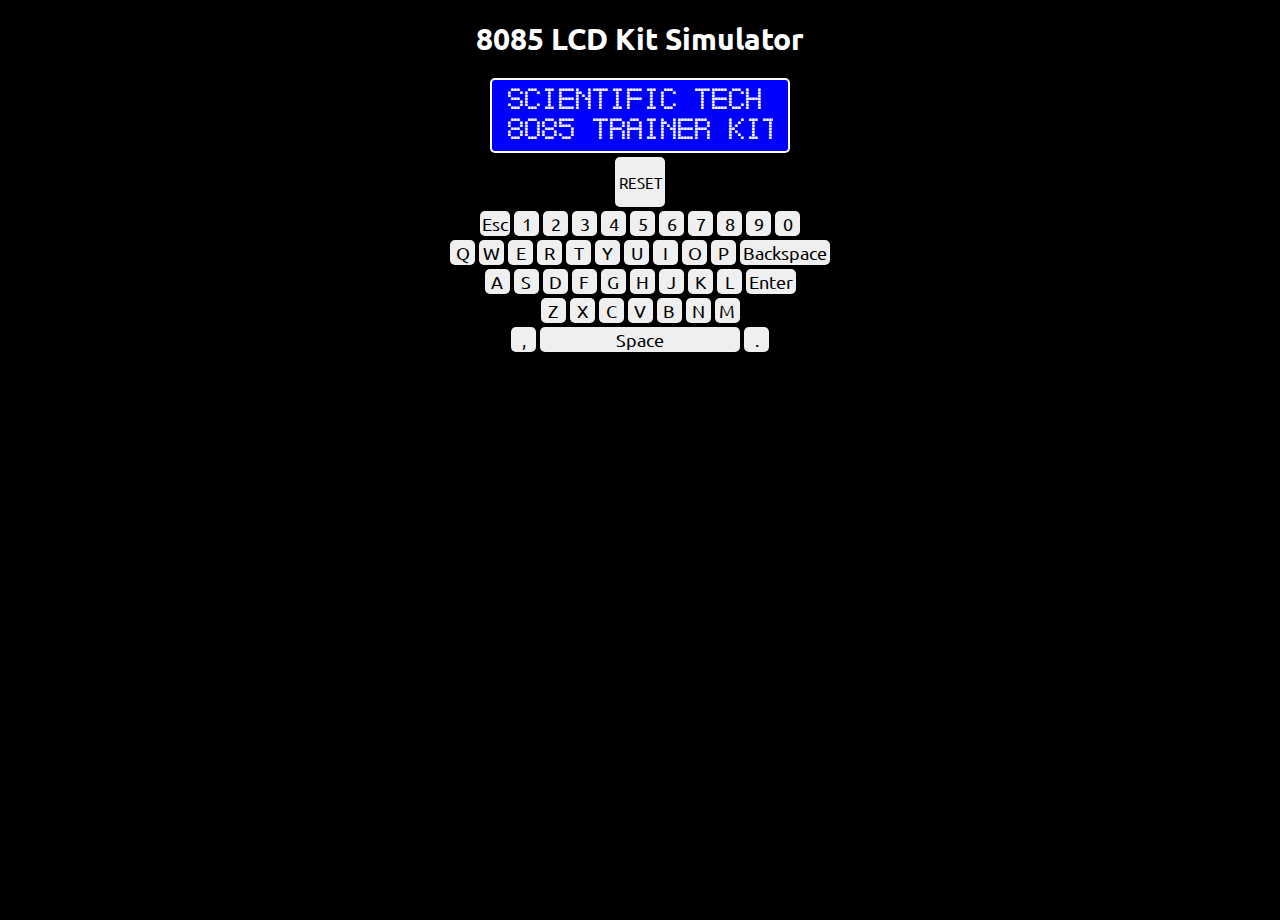
==== index.html @ 81e61421 "index.html" ====
<!DOCTYPE html>
<html lang="en">
<head>
    <meta charset="UTF-8">
    <meta name="viewport" content="width=device-width, initial-scale=1.0">
    <title>8085 LCD Kit Simulator</title>
    <link rel="stylesheet" href="style.css">
</head>
<body>
    <h1>8085 LCD Kit Simulator</h1>
    <p><a href="https://dhekshith4113.github.io/8085_SSD_Simulator/indexSSD.html" target="_blank">Try 8085 SSD Kit Simulator</a></p>
    <div class="lcd">
        <p id="lcdTop"></p>
        <input id="lcdBottom"></input>
    </div>
    <div class="keyboard">
        <button id="reset">RESET</button>
        <div class="row">
            <button id="escape">Esc</button>
            <button class="btn hex">1</button>
            <button class="btn hex">2</button>
            <button class="btn hex">3</button>
            <button class="btn hex">4</button>
            <button class="btn hex">5</button>
            <button class="btn hex">6</button>
            <button class="btn hex">7</button>
            <button class="btn hex">8</button>
            <button class="btn hex">9</button>
            <button class="btn hex">0</button>
        </div>
        <div class="row">
            <button class="btn">Q</button>
            <button class="btn">W</button>
            <button class="btn hex">E</button>
            <button class="btn spclbtn">R</button>
            <button class="btn">T</button>
            <button class="btn">Y</button>
            <button class="btn">U</button>
            <button class="btn">I</button>
            <button class="btn">O</button>
            <button class="btn">P</button>
            <button id="backspace" class="btn hex">Backspace</button>
        </div>
        <div class="row">
            <button class="btn hex spclbtn">A</button>
            <button class="btn">S</button>
            <button class="btn hex">D</button>
            <button class="btn hex">F</button>
            <button class="btn spclbtn">G</button>
            <button class="btn">H</button>
            <button class="btn">J</button>
            <button class="btn">K</button>
            <button class="btn">L</button>
            <button id="enter"class="btn hex">Enter</button>
        </div>
        <div class="row">
            <button class="btn">Z</button>
            <button class="btn">X</button>
            <button class="btn hex">C</button>
            <button class="btn">V</button>
            <button class="btn hex">B</button>
            <button class="btn">N</button>
            <button class="btn spclbtn">M</button>
        </div>
        <div class="row">
            <button class="btn">,</button>
            <button id="space" class="btn">Space</button>
            <button class="btn">.</button>
        </div>
    </div>
    <script src="script.js"></script>
</body>
</html>
---- style.css ----
@import url('https://fonts.googleapis.com/css2?family=Ubuntu:wght@300&display=swap');
/* @import url('https://db.onlinewebfonts.com/c/2427d7acdb15d5c064b9ced748f0da75?family=LED+Dot-Matrix'); */

@font-face {
    font-family: 'LCD 16X2';
    src: url(fonts/LCD\ 16X2.ttf);
}

* {
    margin: 0;
    padding: 0;
    box-sizing: border-box;
    font-size: 0;
    font-family: 'Ubuntu', sans-serif;
}

h1 {
    margin-top: 20px;
    color: white;
    font-size: 30px;
    display: flex;
    flex-direction: column;
    align-items: center;
}

body {
    place-items: center;
    min-height: 100vh;
    background-color: black;
}

.keyboard {
    display: flex;
    flex-direction: column;
    align-items: center;
}

.lcd {
    margin-top: 20px;
    margin-left: auto;
    margin-right: auto;
    margin-bottom: 2px;
    width: 300px;
    height: 75px;
    display: flex;
    flex-direction: column;
    color: white;
    background-color: blue;
    border: 2px solid white;
    border-radius: 5px;
}

#lcdTop {
    margin: 5px 0 0 0;
    padding: 0 15px 0 15px;
    text-align: left;
    font-size: 30px;
    font-family: 'LCD 16X2';
}

#lcdBottom {
    border: none;
    margin: 0 0 5px 0;
    padding: 0 15px 0 15px;
    text-align: left;
    font-size: 30px;
    font-family: 'LCD 16X2';
    color: white;
    background-color: transparent;
}

input::placeholder {
    color: white;
}

button {
    margin: 2px;
    padding: 0;
    width: 25px;
    height: 25px;
    display: inline;
    font-size: 18px;
    border: none;
    border-radius: 5px;
    cursor: pointer;
}

#reset {
    width: 50px;
    height: 50px;
    font-size: 15px;
}

#escape {
    width: 30px;
}

#backspace {
    width: 90px;
}

#enter {
    width: 50px;
}

#space {
    width: 200px;
}
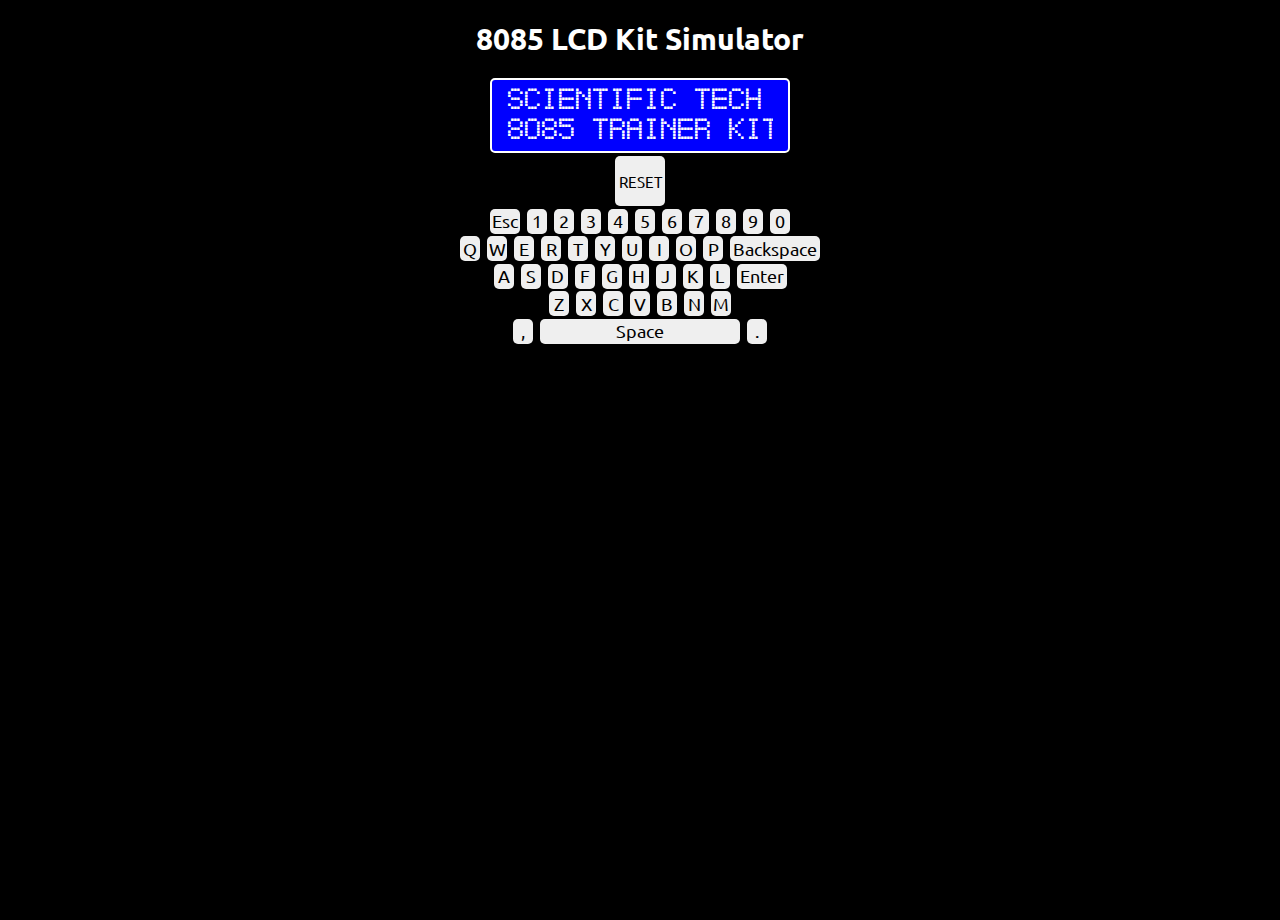
==== commit 8b669bdc: "index.html" ====
--- a/index.html
+++ b/index.html
@@ -8,7 +8,6 @@
 </head>
 <body>
     <h1>8085 LCD Kit Simulator</h1>
-    <p><a href="https://dhekshith4113.github.io/8085_SSD_Simulator/indexSSD.html" target="_blank">Try 8085 SSD Kit Simulator</a></p>
     <div class="lcd">
         <p id="lcdTop"></p>
         <input id="lcdBottom"></input>
--- a/style.css
+++ b/style.css
@@ -10,7 +10,7 @@
     margin: 0;
     padding: 0;
     box-sizing: border-box;
-    font-size: 0;
+    font-size: 20px;
     font-family: 'Ubuntu', sans-serif;
 }
 
@@ -74,9 +74,9 @@
 }
 
 button {
-    margin: 2px;
+    margin: 1px;
     padding: 0;
-    width: 25px;
+    width: 20px;
     height: 25px;
     display: inline;
     font-size: 18px;
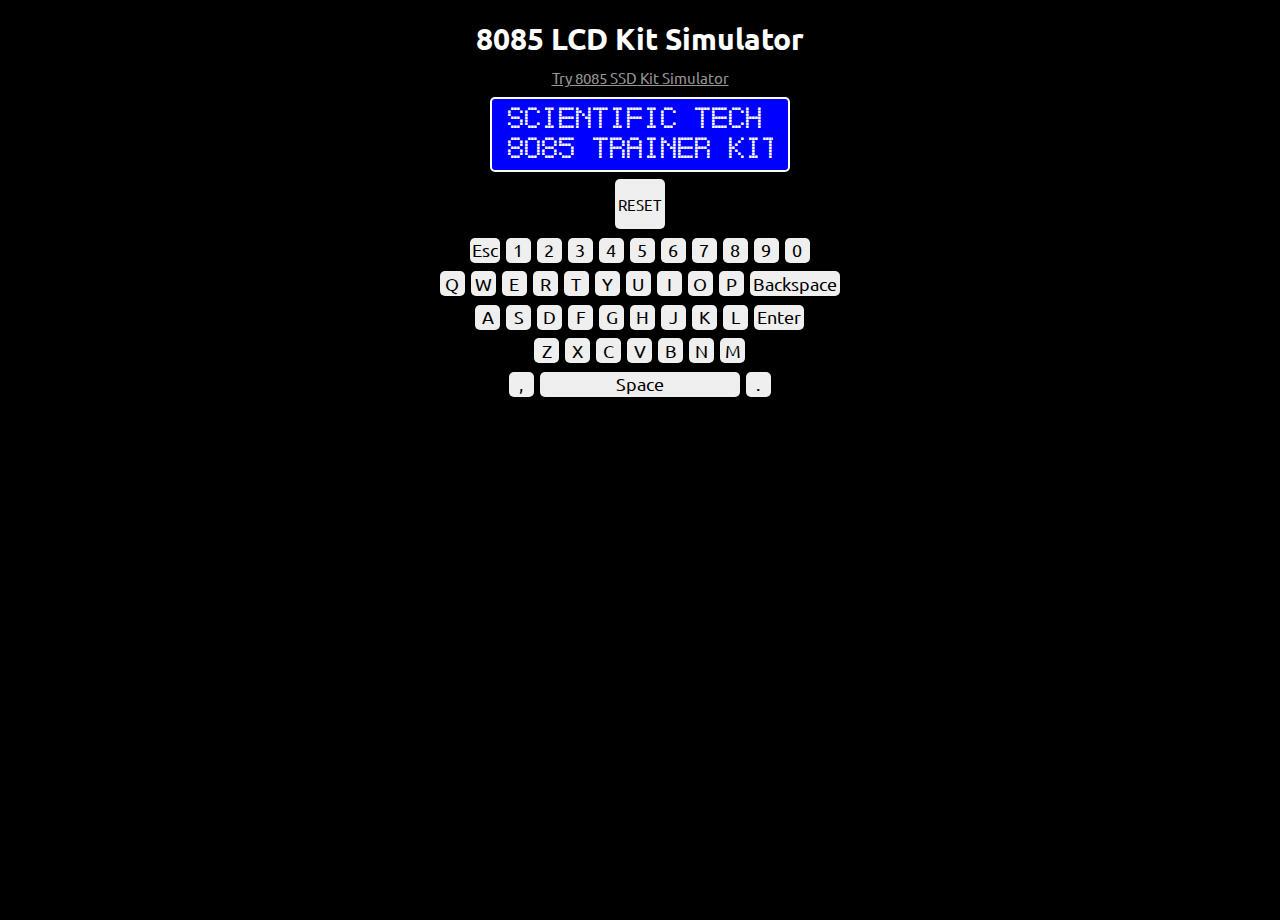
==== commit 25566651: "index.html" ====
--- a/index.html
+++ b/index.html
@@ -8,6 +8,7 @@
 </head>
 <body>
     <h1>8085 LCD Kit Simulator</h1>
+    <a href="indexSSD.html" target="_blank">Try 8085 SSD Kit Simulator</a>
     <div class="lcd">
         <p id="lcdTop"></p>
         <input id="lcdBottom"></input>
--- a/style.css
+++ b/style.css
@@ -14,8 +14,17 @@
     font-family: 'Ubuntu', sans-serif;
 }
 
+a {
+    margin: 0 0 10px 0;
+    color: rgb(150, 150, 150);
+    font-size: 15px;
+    display: flex;
+    flex-direction: column;
+    align-items: center;
+}
+
 h1 {
-    margin-top: 20px;
+    margin: 20px 0 10px 0;
     color: white;
     font-size: 30px;
     display: flex;
@@ -36,7 +45,7 @@
 }
 
 .lcd {
-    margin-top: 20px;
+    margin-top: 10px;
     margin-left: auto;
     margin-right: auto;
     margin-bottom: 2px;
@@ -74,9 +83,9 @@
 }
 
 button {
-    margin: 1px;
+    margin: 0 1px 7px 0;
     padding: 0;
-    width: 20px;
+    width: 25px;
     height: 25px;
     display: inline;
     font-size: 18px;
@@ -86,6 +95,7 @@
 }
 
 #reset {
+    margin-top: 5px;
     width: 50px;
     height: 50px;
     font-size: 15px;
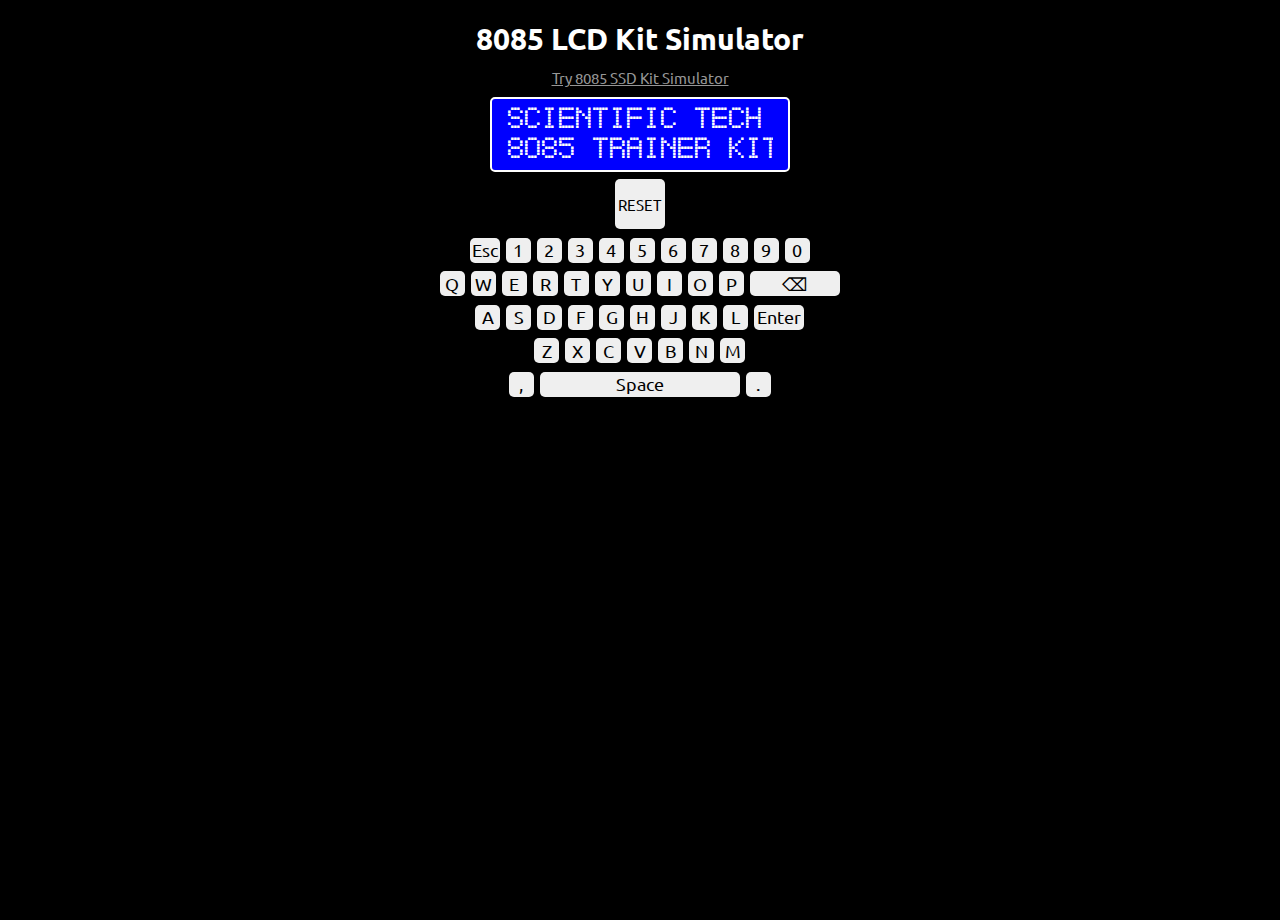
==== commit 6ea267ef: "index.html" ====
--- a/index.html
+++ b/index.html
@@ -39,7 +39,7 @@
             <button class="btn">I</button>
             <button class="btn">O</button>
             <button class="btn">P</button>
-            <button id="backspace" class="btn hex">Backspace</button>
+            <button id="backspace" class="btn hex">&#x232b;</button>
         </div>
         <div class="row">
             <button class="btn hex spclbtn">A</button>
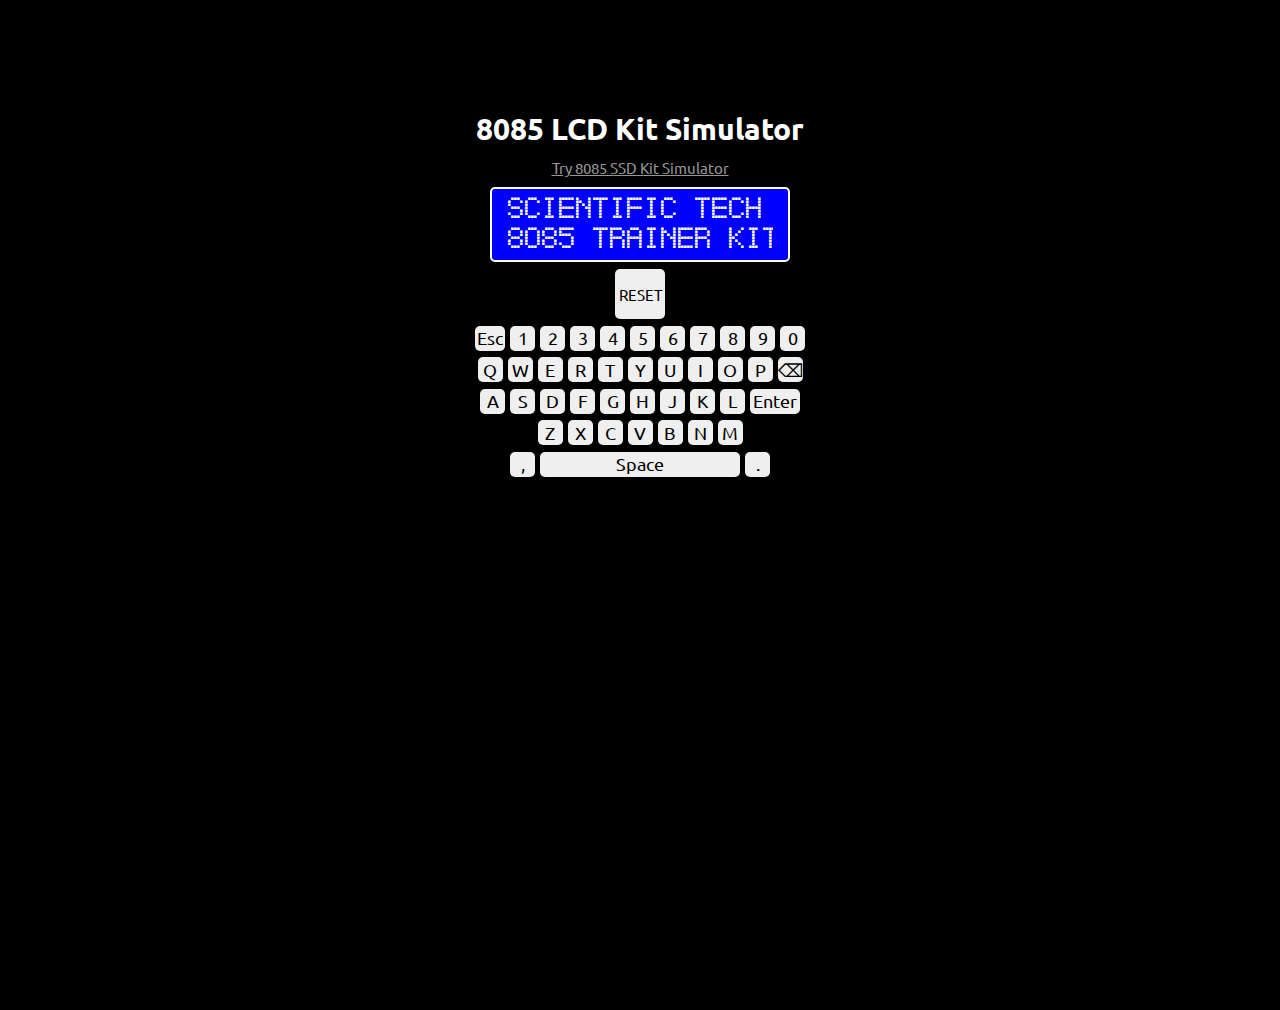
==== commit 768181c9: "index.html" ====
--- a/index.html
+++ b/index.html
@@ -43,7 +43,7 @@
         </div>
         <div class="row">
             <button class="btn hex spclbtn">A</button>
-            <button class="btn">S</button>
+            <button class="btn spclbtn">S</button>
             <button class="btn hex">D</button>
             <button class="btn hex">F</button>
             <button class="btn spclbtn">G</button>
--- a/style.css
+++ b/style.css
@@ -24,7 +24,7 @@
 }
 
 h1 {
-    margin: 20px 0 10px 0;
+    margin: 110px 0 10px 0;
     color: white;
     font-size: 30px;
     display: flex;
@@ -83,7 +83,7 @@
 }
 
 button {
-    margin: 0 1px 7px 0;
+    margin: 0 0 5px 0;
     padding: 0;
     width: 25px;
     height: 25px;
@@ -105,10 +105,6 @@
     width: 30px;
 }
 
-#backspace {
-    width: 90px;
-}
-
 #enter {
     width: 50px;
 }
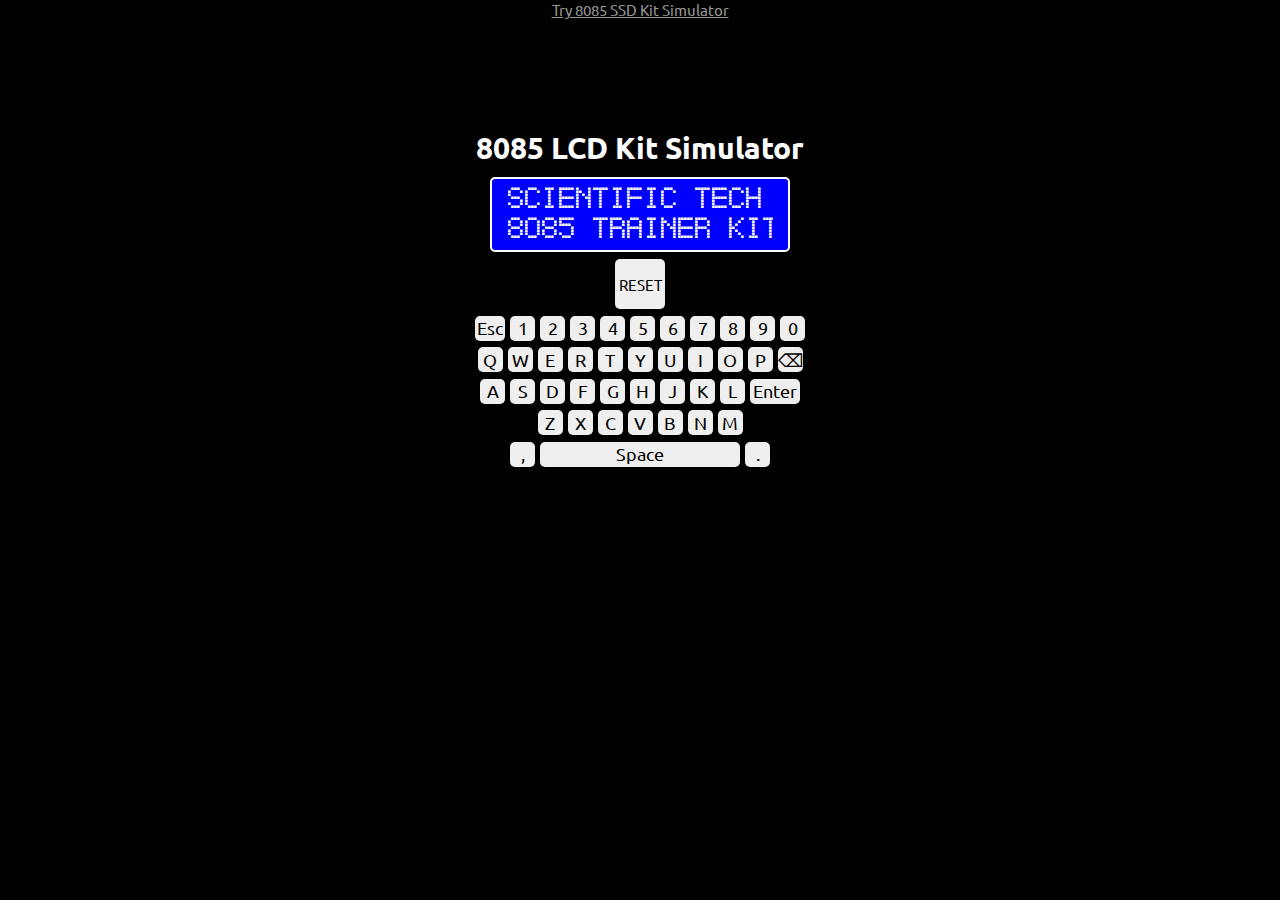
==== commit 116156d1: "index.html" ====
--- a/index.html
+++ b/index.html
@@ -1,73 +1,81 @@
 <!DOCTYPE html>
 <html lang="en">
+
 <head>
     <meta charset="UTF-8">
     <meta name="viewport" content="width=device-width, initial-scale=1.0">
     <title>8085 LCD Kit Simulator</title>
     <link rel="stylesheet" href="style.css">
 </head>
+
 <body>
-    <h1>8085 LCD Kit Simulator</h1>
-    <a href="indexSSD.html" target="_blank">Try 8085 SSD Kit Simulator</a>
-    <div class="lcd">
-        <p id="lcdTop"></p>
-        <input id="lcdBottom"></input>
+    <div class="main">
+        <a href="indexSSD.html" target="_self">Try 8085 SSD Kit Simulator</a>
+        <h1>8085 LCD Kit Simulator</h1>
+        <div class="lcd">
+            <p id="lcdTop"></p>
+            <input id="lcdBottom"></input>
+        </div>
+        <div class="keyboard">
+            <button id="reset">RESET</button>
+            <div class="row">
+                <button id="escape">Esc</button>
+                <button class="btn hex">1</button>
+                <button class="btn hex">2</button>
+                <button class="btn hex">3</button>
+                <button class="btn hex">4</button>
+                <button class="btn hex">5</button>
+                <button class="btn hex">6</button>
+                <button class="btn hex">7</button>
+                <button class="btn hex">8</button>
+                <button class="btn hex">9</button>
+                <button class="btn hex">0</button>
+            </div>
+            <div class="row">
+                <button class="btn">Q</button>
+                <button class="btn">W</button>
+                <button class="btn hex">E</button>
+                <button class="btn spclbtn">R</button>
+                <button class="btn">T</button>
+                <button class="btn">Y</button>
+                <button class="btn">U</button>
+                <button class="btn">I</button>
+                <button class="btn">O</button>
+                <button class="btn">P</button>
+                <button id="backspace" class="btn hex">&#x232b;</button>
+            </div>
+            <div class="row">
+                <button class="btn hex spclbtn">A</button>
+                <button class="btn spclbtn">S</button>
+                <button class="btn hex">D</button>
+                <button class="btn hex">F</button>
+                <button class="btn spclbtn">G</button>
+                <button class="btn">H</button>
+                <button class="btn">J</button>
+                <button class="btn">K</button>
+                <button class="btn">L</button>
+                <button id="enter" class="btn hex">Enter</button>
+            </div>
+            <div class="row">
+                <button class="btn">Z</button>
+                <button class="btn">X</button>
+                <button class="btn hex">C</button>
+                <button class="btn">V</button>
+                <button class="btn hex">B</button>
+                <button class="btn">N</button>
+                <button class="btn spclbtn">M</button>
+            </div>
+            <div class="row">
+                <button class="btn">,</button>
+                <button id="space" class="btn">Space</button>
+                <button class="btn">.</button>
+            </div>
+            <div>
+                <p id="details"></p>
+            </div>
+        </div>
+        <script src="script.js"></script>
     </div>
-    <div class="keyboard">
-        <button id="reset">RESET</button>
-        <div class="row">
-            <button id="escape">Esc</button>
-            <button class="btn hex">1</button>
-            <button class="btn hex">2</button>
-            <button class="btn hex">3</button>
-            <button class="btn hex">4</button>
-            <button class="btn hex">5</button>
-            <button class="btn hex">6</button>
-            <button class="btn hex">7</button>
-            <button class="btn hex">8</button>
-            <button class="btn hex">9</button>
-            <button class="btn hex">0</button>
-        </div>
-        <div class="row">
-            <button class="btn">Q</button>
-            <button class="btn">W</button>
-            <button class="btn hex">E</button>
-            <button class="btn spclbtn">R</button>
-            <button class="btn">T</button>
-            <button class="btn">Y</button>
-            <button class="btn">U</button>
-            <button class="btn">I</button>
-            <button class="btn">O</button>
-            <button class="btn">P</button>
-            <button id="backspace" class="btn hex">&#x232b;</button>
-        </div>
-        <div class="row">
-            <button class="btn hex spclbtn">A</button>
-            <button class="btn spclbtn">S</button>
-            <button class="btn hex">D</button>
-            <button class="btn hex">F</button>
-            <button class="btn spclbtn">G</button>
-            <button class="btn">H</button>
-            <button class="btn">J</button>
-            <button class="btn">K</button>
-            <button class="btn">L</button>
-            <button id="enter"class="btn hex">Enter</button>
-        </div>
-        <div class="row">
-            <button class="btn">Z</button>
-            <button class="btn">X</button>
-            <button class="btn hex">C</button>
-            <button class="btn">V</button>
-            <button class="btn hex">B</button>
-            <button class="btn">N</button>
-            <button class="btn spclbtn">M</button>
-        </div>
-        <div class="row">
-            <button class="btn">,</button>
-            <button id="space" class="btn">Space</button>
-            <button class="btn">.</button>
-        </div>
-    </div>
-    <script src="script.js"></script>
 </body>
+
 </html>
--- a/style.css
+++ b/style.css
@@ -1,5 +1,4 @@
 @import url('https://fonts.googleapis.com/css2?family=Ubuntu:wght@300&display=swap');
-/* @import url('https://db.onlinewebfonts.com/c/2427d7acdb15d5c064b9ced748f0da75?family=LED+Dot-Matrix'); */
 
 @font-face {
     font-family: 'LCD 16X2';
@@ -78,6 +77,12 @@
     background-color: transparent;
 }
 
+#details {
+    color: white;
+    font-size: 15px;
+    font-family: 'Ubuntu', sans-serif;
+}
+
 input::placeholder {
     color: white;
 }
